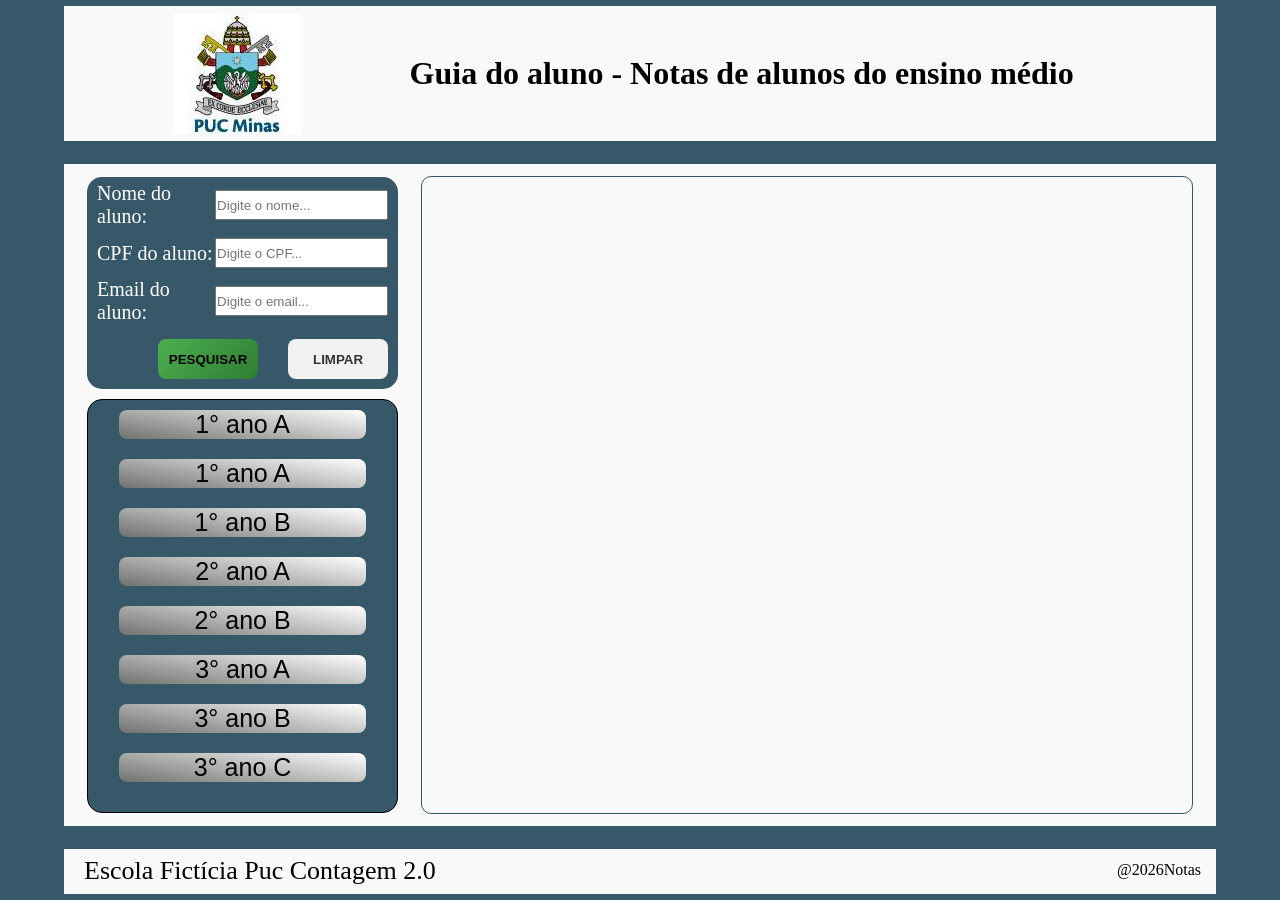
==== notas_escolas/public/index.html @ 60246bba "Add files via upload" ====
<!DOCTYPE html>
<html lang="en">
<head>
    <meta charset="UTF-8">
    <meta name="viewport" content="width=device-width, initial-scale=1.0">
    <title>Document</title>
    <link rel="stylesheet" href="style.css">
</head>
<body>
    <header>
        <div class="img_cabecalho">
            <img src="[data-uri]" alt="Escudo da Puc Minas">
        </div>
        <div class="titulo_cabecalho">
            <h1>Guia do aluno - Notas de alunos do ensino médio</h1>
        </div>
    </header>
    <main>
        <nav>
            <div id="form_pesquisa">
                <form action="#" method="get">
                    
                    <div class="caixinhas_input">
                    <label for="nome_aluno">Nome do aluno:</label>
                    <input type="search" id="nome_aluno" name="nome_aluno" placeholder="Digite o nome...">
                    </div>

                    <div class="caixinhas_input">
                    <label for="cpf">CPF do aluno:</label>
                    <input type="search" id="cpf" name="cpf_aluno" placeholder="Digite o CPF...">
                    </div>
                    
                    <div class="caixinhas_input">
                    <label for="cpf">Email do aluno:</label>
                    <input type="search" id="email" name="email_aluno" placeholder="Digite o email...">
                    </div>

                    <div class="botoes">
                        <button type="submit" id="botao_pesquisar">PESQUISAR</button>
                        <button type="reset" id="botao_limpar">LIMPAR</button>
                    </div>
                </form>
            </div>
            <div id="select_ano">
                <div class="botoes_turmas">
                    <button>1° ano A</button>
                </div>
                <div class="botoes_turmas">
                    <button>1° ano A</button>
                </div>
                <div class="botoes_turmas">
                    <button>1° ano B</button>
                </div>
                <div class="botoes_turmas">
                    <button>2° ano A</button>
                </div>
                <div class="botoes_turmas">
                    <button>2° ano B</button>
                </div>
                <div class="botoes_turmas">
                    <button>3° ano A</button>
                </div>
                <div class="botoes_turmas">
                    <button>3° ano B</button>
                </div>
                <div class="botoes_turmas">
                    <button>3° ano C</button>
                </div>
            </div>
        </nav>
        <section>
            
        </section>
    </main>
    <footer>
        <div class="texto_rodape">
            <p>Escola Fictícia Puc Contagem 2.0</p>
        </div>
        <div class="direito_rodape">
            <p id="copyright">@2026Notas</p>
        </div>
    </footer>
</body>
</html>
---- notas_escolas/public/style.css ----
*{
    padding: 0;
    margin: 0;
}

:root{
    --cor-principal:rgb(55, 88, 104); 
}

body {
    height: 100vh;
    width: 100%;
    display: flex;
    background-color: var(--cor-principal);
    flex-direction: column;
    justify-content: space-between;
    gap: 10px;
}

header, main, nav, section, footer{
    background-color: rgb(250, 249, 249);
}

header{
    min-height: 15%;
    width: 90%;
    margin: auto;
    display: flex;
}

main{
    min-height: 70%;
    width: 90%;
    margin: auto;
    display: flex;
    align-items: center;
}

footer{
    min-height: 5%;
    width: 90%;
    margin: auto;
    display: flex;
}


/* Cabeçalho */

.img_cabecalho{
    width: 30%;
    height: 100%;
    display: flex;
    align-items: center;
    justify-content: center;
}

.titulo_cabecalho{
    width: 70%;
    height: 100%;
    display: flex;
    text-align: left;
    align-items: center;
}

/* Conteúdo Principal */

nav{
    margin: 2% 1% 2% 2%;
    height: 96%;
    width: 27%;
    border-radius: 10px;
    display: flex;
    flex-direction: column;
}

section{
    border: 1px solid var(--cor-principal);
    margin: 2% 2% 2% 1%;
    height: 96%;
    width: 67%;
    border-radius: 10px;
}


/* Rodapé */

.texto_rodape{
    width: 50%;
    height: 100%;
    display: flex;
    align-items: center;
    justify-content: left;
    padding-left: 20px;
}

.texto_rodape p{
    font-size: 26px;
}

.direito_rodape{
    width: 50%;
    height: 100%;
    display: flex;
    position: relative;
}

#copyright{
    position: absolute;
    bottom: 15px;
    right: 15px;
}

/* Espaço de pesquisa (nav - pesquisa) */

#form_pesquisa{
    min-height: 30%;
    background-color: var(--cor-principal);
    border-radius: 15px;
    color: white;
    display: flex;
    flex-direction: column;
}

#form_pesquisa form{
    width: 100%;
    height: 100%;
    font-size: 20px;
    display: flex;
    flex-direction: column;
}

.caixinhas_input label{
    width: 150px;
}

.caixinhas_input input{
    flex: 1;    
    height: 30px;
}

.caixinhas_input{
    display: flex;
    align-items: center;
    justify-content: space-between;
    padding: 5px 10px;
}

#form_pesquisa button{
    height: 40px;
    width: 100px;
    margin: 10px;
    cursor: pointer;
    font-weight: bold;
    transition: all 0.2s ease;
    border: none;
    border-radius: 8px;
}

#form_pesquisa button:active{
    transform: scale(0.95);
}
 
.botoes{
    display: flex;
    justify-content: flex-end; 
    gap: 10px;  
}

#botao_pesquisar{
    background:linear-gradient(135deg,#4CAF50, #2E7D32);
}

#botao_pesquisar:hover{
    background-color: #45A049;
    transform: scale(1.05);
}

#botao_limpar{
    background-color: #F1F1F1;
    color: #333;
    border: 1px solid #ccc;
}

#botao_limpar:hover{
    background-color: #ddd;
    transform: scale(1.05);
}

/* Espaço de pesquisa (nav - turmas) */

#select_ano{
    flex: 1;
    background-color: var(--cor-principal);
    border-radius: 15px;
    color: white;
    display: flex;
    flex-direction: column;
    border: 1px solid black;
    margin-top: 10px;
    overflow-y:auto;
    min-height: 0;
}

#select_ano::-webkit-scrollbar {
    width: 8px;
}

#select_ano::-webkit-scrollbar-thumb {
    background: #888;
    border-radius: 10px;
}

.botoes_turmas{
    display: flex;
}

.botoes_turmas button{
    width: 80%;
    margin: 10px auto;
    font-size: 25px;
    border-radius: 8px;
    border: none;
    background:linear-gradient(10deg,#6f726f, #ffffff);
}

.botoes_turmas button:hover{
    background-color: #ddd;
    transform: scale(1.05);
}

.botoes_turmas button:active{
    transform: scale(0.95);
}
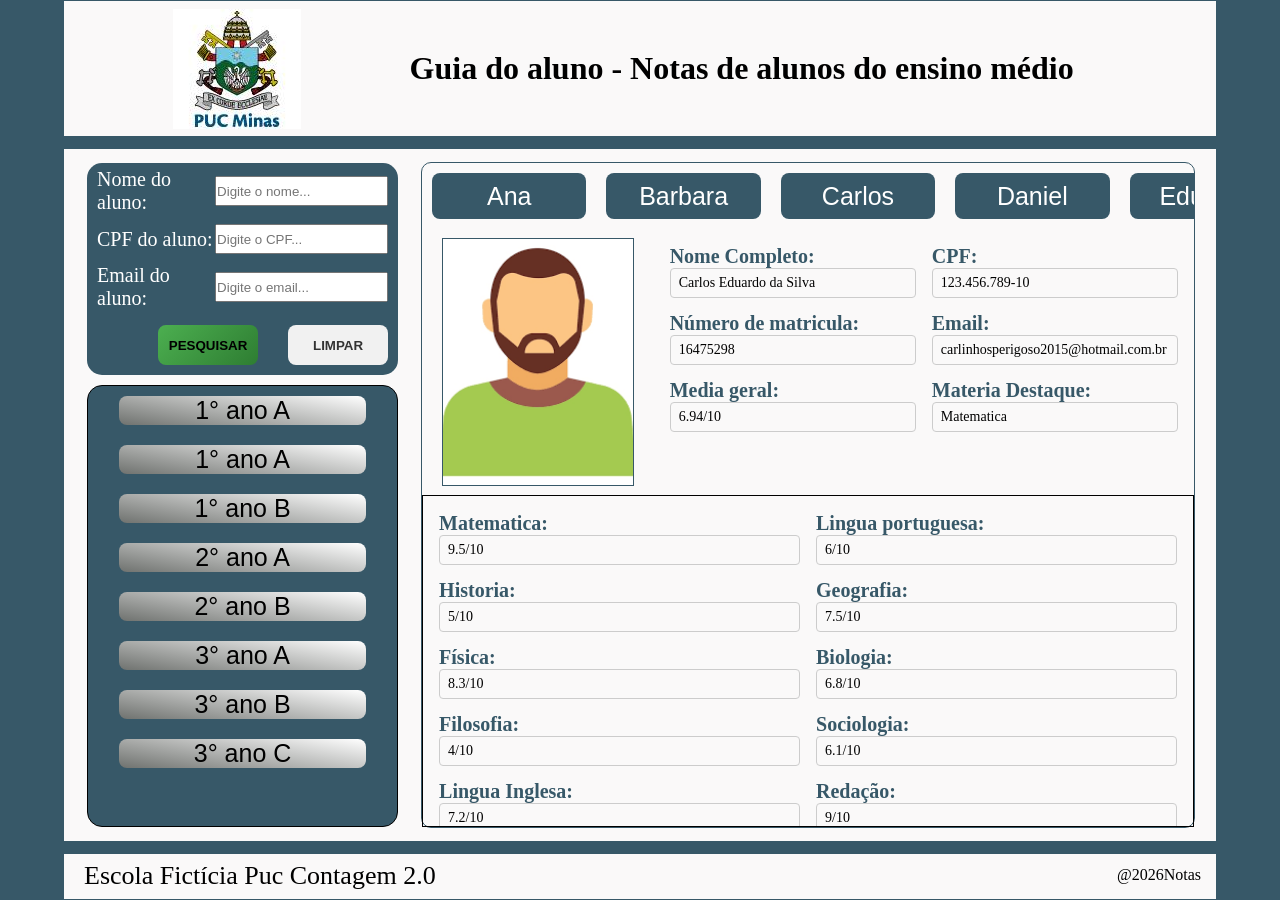
==== commit 2c2670b4: "Atualização 21/03" ====
--- a/notas_escolas/public/index.html
+++ b/notas_escolas/public/index.html
@@ -69,7 +69,107 @@
             </div>
         </nav>
         <section>
-            
+            <div id="nomes_alunos">
+                <button>Ana</button>
+                <button>Barbara</button>
+                <button>Carlos</button>
+                <button>Daniel</button>
+                <button>Eduarda</button>
+                <button>Fabricio</button>
+                <button>Gloria</button>
+                <button>Henrick</button>
+                <button>Iara</button>
+                <button>Julia</button>
+            </div>
+            <div id="informacoes_alunos">
+                <div class="espaco_foto">
+                    <img src="foto_de_homem_generica.png" alt="">
+                </div>
+                <div class="espaco_informacoes">
+                    <div class="linha_informacao">
+                        <div class="conteiner_informacao">
+                            <label>Nome Completo:</label>
+                            <span class="informacao">Carlos Eduardo da Silva</span>
+                        </div>
+                        <div class="conteiner_informacao">
+                            <label>CPF:</label>
+                            <span class="informacao">123.456.789-10</span>
+                        </div>
+                    </div>
+                    <div class="linha_informacao">
+                        <div class="conteiner_informacao">
+                            <label>Número de matricula:</label>
+                            <span class="informacao">16475298</span>
+                        </div>
+                        <div class="conteiner_informacao">
+                            <label>Email:</label>
+                            <span class="informacao">carlinhosperigoso2015@hotmail.com.br</span>
+                        </div>
+                    </div>
+                    <div class="linha_informacao">
+                        <div class="conteiner_informacao">
+                            <label>Media geral:</label>
+                            <span class="informacao">6.94/10</span>
+                        </div>
+                        <div class="conteiner_informacao">
+                            <label>Materia Destaque:</label>
+                            <span class="informacao">Matematica</span>
+                        </div>
+                    </div>
+                </div>
+            </div>
+            <div id="notas_alunos">
+                <div class="linha_informacao">
+                    <div class="conteiner_informacao">
+                            <label>Matematica:</label>
+                            <span class="informacao">9.5/10</span>
+                        </div>
+                        <div class="conteiner_informacao">
+                            <label>Lingua portuguesa:</label>
+                            <span class="informacao">6/10</span>
+                        </div>
+                    </div>
+                <div class="linha_informacao">
+                        <div class="conteiner_informacao">
+                            <label>Historia:</label>
+                            <span class="informacao">5/10</span>
+                        </div>
+                        <div class="conteiner_informacao">
+                            <label>Geografia:</label>
+                            <span class="informacao">7.5/10</span>
+                        </div>
+                </div>
+                <div class="linha_informacao">
+                    <div class="conteiner_informacao">
+                            <label>Física:</label>
+                            <span class="informacao">8.3/10</span>
+                        </div>
+                        <div class="conteiner_informacao">
+                            <label>Biologia:</label>
+                            <span class="informacao">6.8/10</span>
+                        </div>
+                    </div>
+                <div class="linha_informacao">
+                        <div class="conteiner_informacao">
+                            <label>Filosofia:</label>
+                            <span class="informacao">4/10</span>
+                        </div>
+                        <div class="conteiner_informacao">
+                            <label>Sociologia:</label>
+                            <span class="informacao">6.1/10</span>
+                        </div>
+                </div>
+                <div class="linha_informacao">
+                        <div class="conteiner_informacao">
+                            <label>Lingua Inglesa:</label>
+                            <span class="informacao">7.2/10</span>
+                        </div>
+                        <div class="conteiner_informacao">
+                            <label>Redação:</label>
+                            <span class="informacao">9/10</span>
+                        </div>
+                </div>
+            </div>
         </section>
     </main>
     <footer>
--- a/notas_escolas/public/style.css
+++ b/notas_escolas/public/style.css
@@ -79,6 +79,8 @@
     height: 96%;
     width: 67%;
     border-radius: 10px;
+    display: flex;
+    flex-direction: column;
 }
 
 
@@ -230,4 +232,144 @@
 
 .botoes_turmas button:active{
     transform: scale(0.95);
+}
+
+/* Conteudo principal */
+
+#nomes_alunos{
+    height: 10%;
+    overflow-x: auto;
+    width:100%;
+    min-width: 0;
+    display: flex;
+    flex-wrap: nowrap;
+}
+
+#nomes_alunos button{
+    width: 20%;
+    margin: 10px 10px;
+    flex: 0 0 auto;
+    color: white;
+    font-size: 25px;
+    border-radius: 8px;
+    border: none;
+    background:var(--cor-principal);
+}
+
+#nomes_alunos::-webkit-scrollbar {
+    width: 8px;
+    height: 8px;
+}
+
+#nomes_alunos::-webkit-scrollbar-thumb {
+    background: var(--cor-principal);
+    border-radius: 10px;
+}
+
+#nomes_alunos button:hover{
+    background-color: rgb(48, 152, 205);
+    transform: scale(1.05);
+}
+
+#nomes_alunos button:active{
+    transform: scale(0.95);
+}
+
+#informacoes_alunos{
+
+    height: 40%;
+    display: flex;
+}
+
+.espaco_foto{
+    width: 30%;
+    height: 100%;
+    overflow: hidden;
+    padding: 10px;
+    box-sizing: border-box;
+    display: flex;
+    align-items: center;   
+    justify-content: center;
+}
+
+.espaco_foto img{
+    width: 90%;
+    height: 100%;
+    border: 1px solid var(--cor-principal);
+    display: block;
+    object-fit: cover;
+}
+
+.espaco_informacoes{
+    box-sizing: border-box;
+    width: 70%;
+    height: 100%;
+    display: flex;
+    flex-direction: column;
+    gap: 14px;
+    padding: 16px;
+}
+
+.linha_informacao{
+    display: flex;
+    gap: 16px
+}
+
+.conteiner_informacao{
+    display: flex;
+    flex-direction: column;
+    flex: 1;
+    gap: 4;
+}
+
+.espaco_informacoes label{
+    color: var(--cor-principal);
+    font-weight: bold;
+    font-size: 20px;
+}
+
+.espaco_informacoes span {
+  padding: 6px 8px;
+  border: 1px solid #ccc;
+  border-radius: 4px;
+  font-size: 14px;
+  width: 100%;
+  box-sizing: border-box;
+}
+
+#notas_alunos{
+    border: 1px solid black;
+    height: 50%;
+    display: flex;
+    padding: 16px;
+    flex-direction: column;
+    gap: 14px;
+    box-sizing: border-box;
+    overflow: hidden;
+    overflow-y: auto;
+}
+
+.conteiner_informacao label{
+    color: var(--cor-principal);
+    font-weight: bold;
+    font-size: 20px;
+}
+
+.conteiner_informacao span {
+  padding: 6px 8px;
+  border: 1px solid #ccc;
+  border-radius: 4px;
+  font-size: 14px;
+  width: 100%;
+  box-sizing: border-box;
+}
+
+#notas_alunos::-webkit-scrollbar {
+    width: 8px;
+    height: 8px;
+}
+
+#notas_alunos::-webkit-scrollbar-thumb {
+    background: var(--cor-principal);
+    border-radius: 10px;
 }
